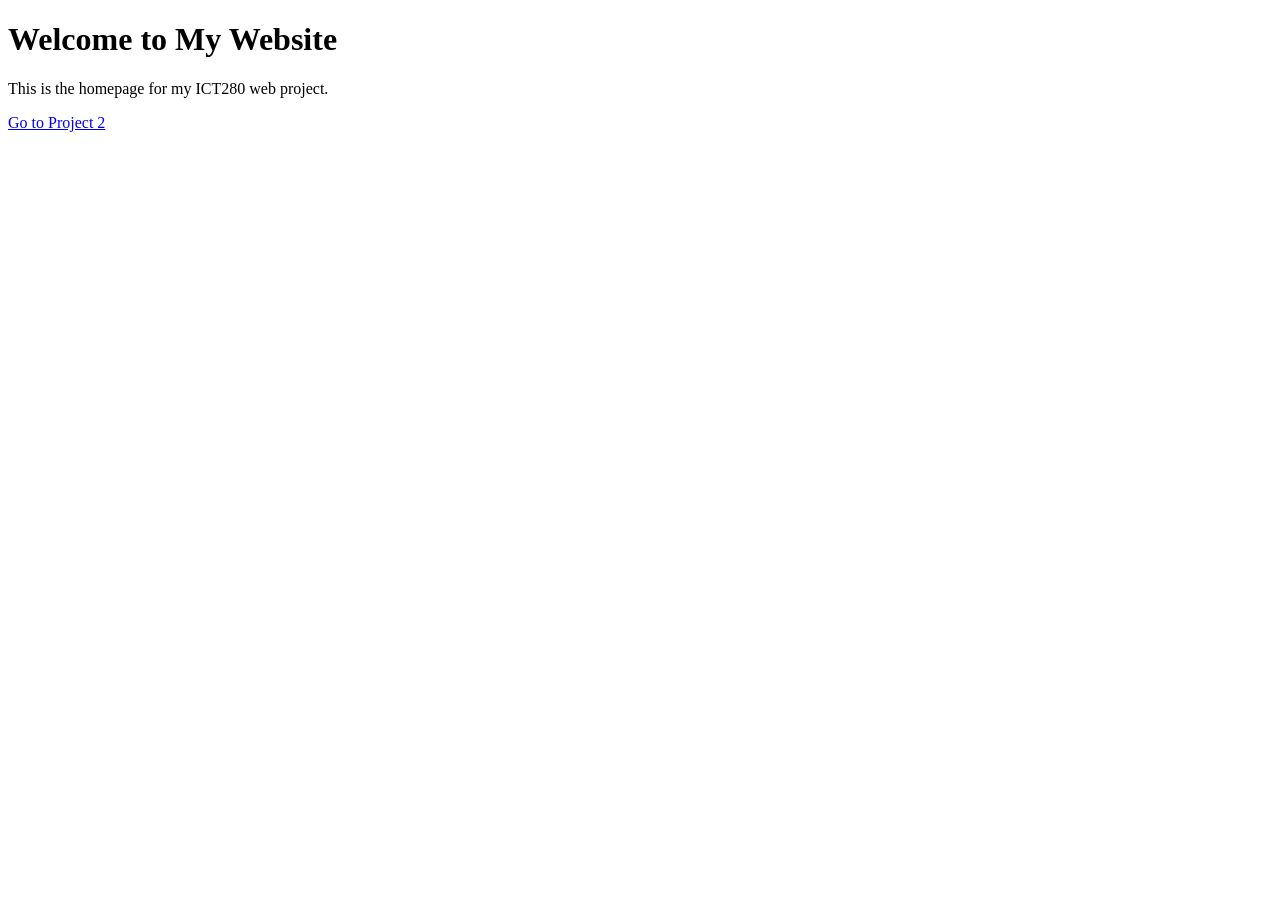
==== index.html @ ac98cf16 "edited" ====
<!DOCTYPE html>
<html>
<head>
    <title>The Greatest Website of All Time</title>
</head>
<body>
    <h1>Welcome to My Website</h1>
    <p>This is the homepage for my ICT280 web project.</p>
    <a href="html/project2.html">Go to Project 2</a>
</body>
</html>
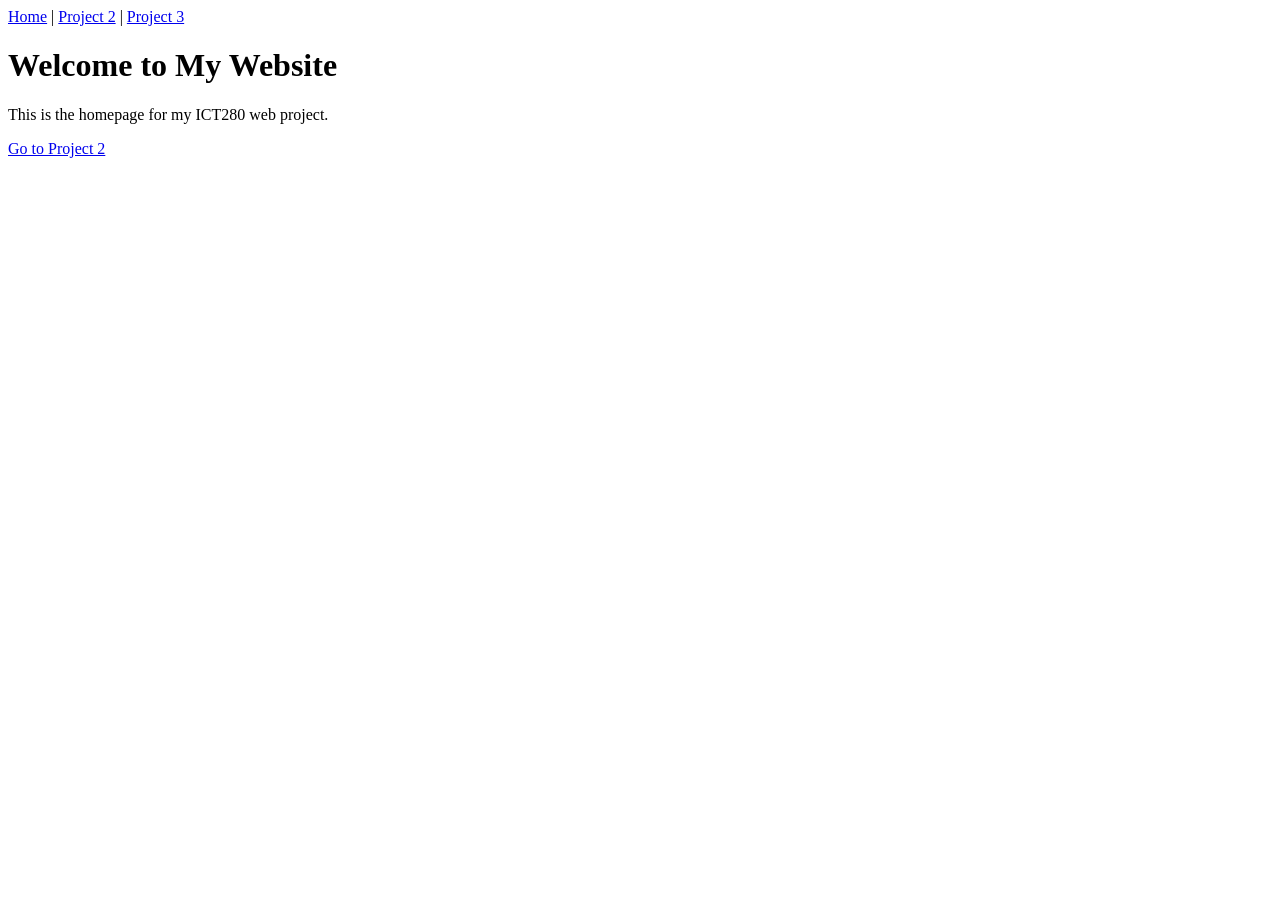
==== commit 59e22fef: "updated navigation bars" ====
--- a/index.html
+++ b/index.html
@@ -1,11 +1,24 @@
 <!DOCTYPE html>
-<html>
+<html lang="en">
 <head>
+    <meta charset="UTF-8">
     <title>The Greatest Website of All Time</title>
 </head>
 <body>
-    <h1>Welcome to My Website</h1>
-    <p>This is the homepage for my ICT280 web project.</p>
-    <a href="html/project2.html">Go to Project 2</a>
+
+    <header>
+        <nav>
+            <a href="index.html">Home</a> |
+            <a href="html/project2.html">Project 2</a> |
+            <a href="html/project3.html">Project 3</a>
+        </nav>
+    </header>
+
+    <main>
+        <h1>Welcome to My Website</h1>
+        <p>This is the homepage for my ICT280 web project.</p>
+        <a href="html/project2.html">Go to Project 2</a>
+    </main>
+
 </body>
-</html>+</html>
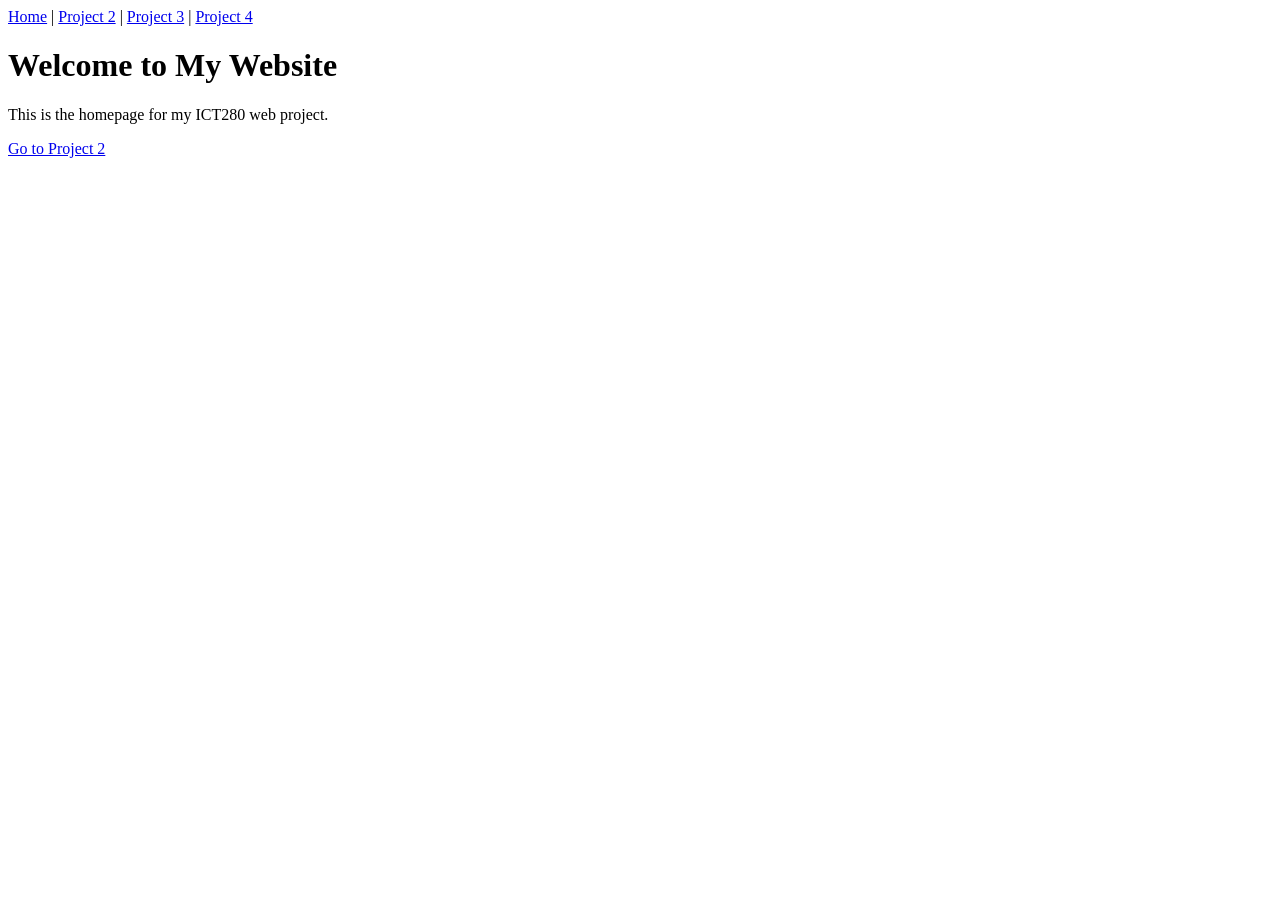
==== commit b94e4845: "Created project4" ====
--- a/index.html
+++ b/index.html
@@ -10,7 +10,8 @@
         <nav>
             <a href="index.html">Home</a> |
             <a href="html/project2.html">Project 2</a> |
-            <a href="html/project3.html">Project 3</a>
+            <a href="html/project3.html">Project 3</a> |
+            <a href="Project4/project4.html">Project 4</a>
         </nav>
     </header>
 
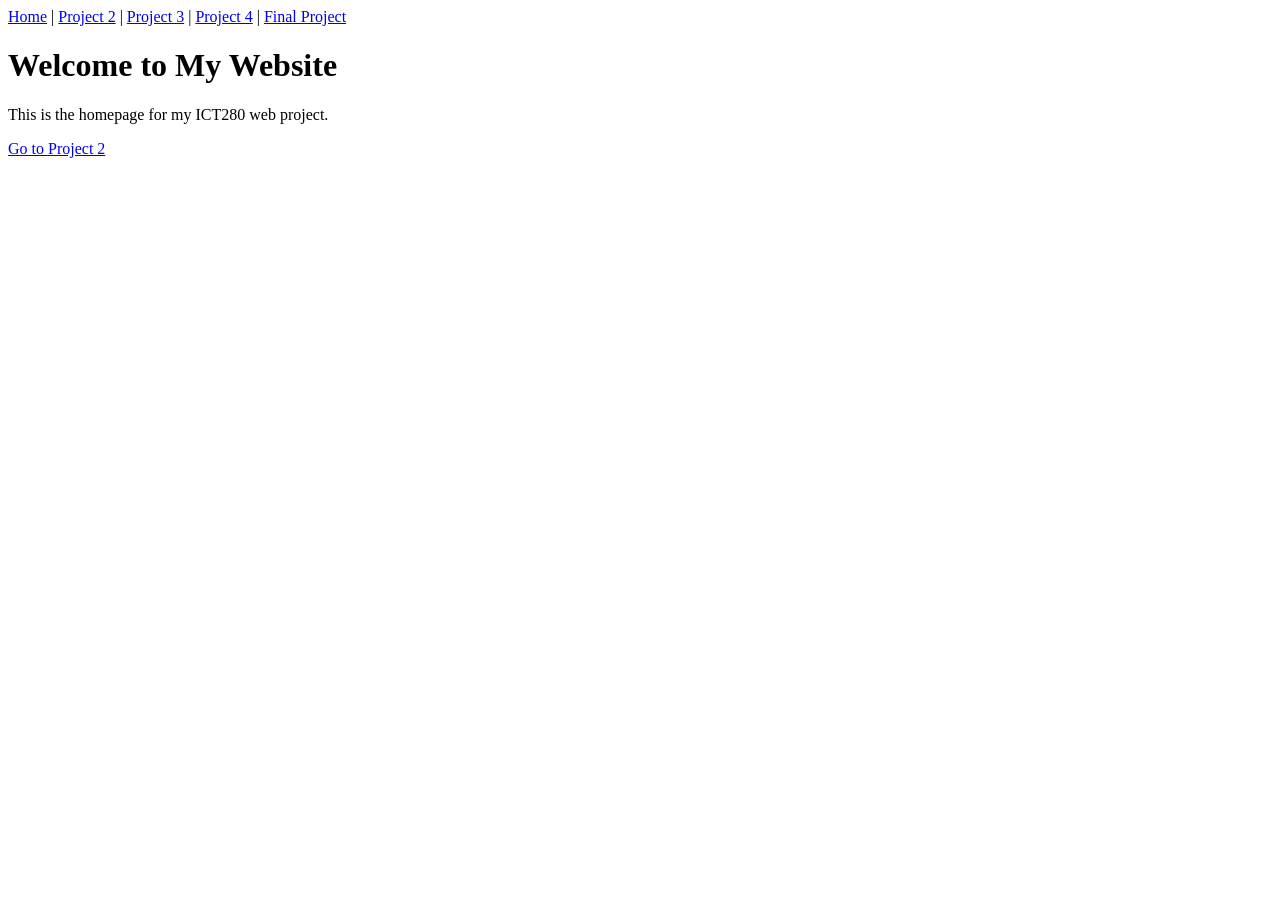
==== commit 3fe745cb: "Added final project in site navigation" ====
--- a/index.html
+++ b/index.html
@@ -11,7 +11,8 @@
             <a href="index.html">Home</a> |
             <a href="html/project2.html">Project 2</a> |
             <a href="html/project3.html">Project 3</a> |
-            <a href="Project4/project4.html">Project 4</a>
+            <a href="Project4/project4.html">Project 4</a> |
+            <a href="final/index.html">Final Project</a>
         </nav>
     </header>
 
